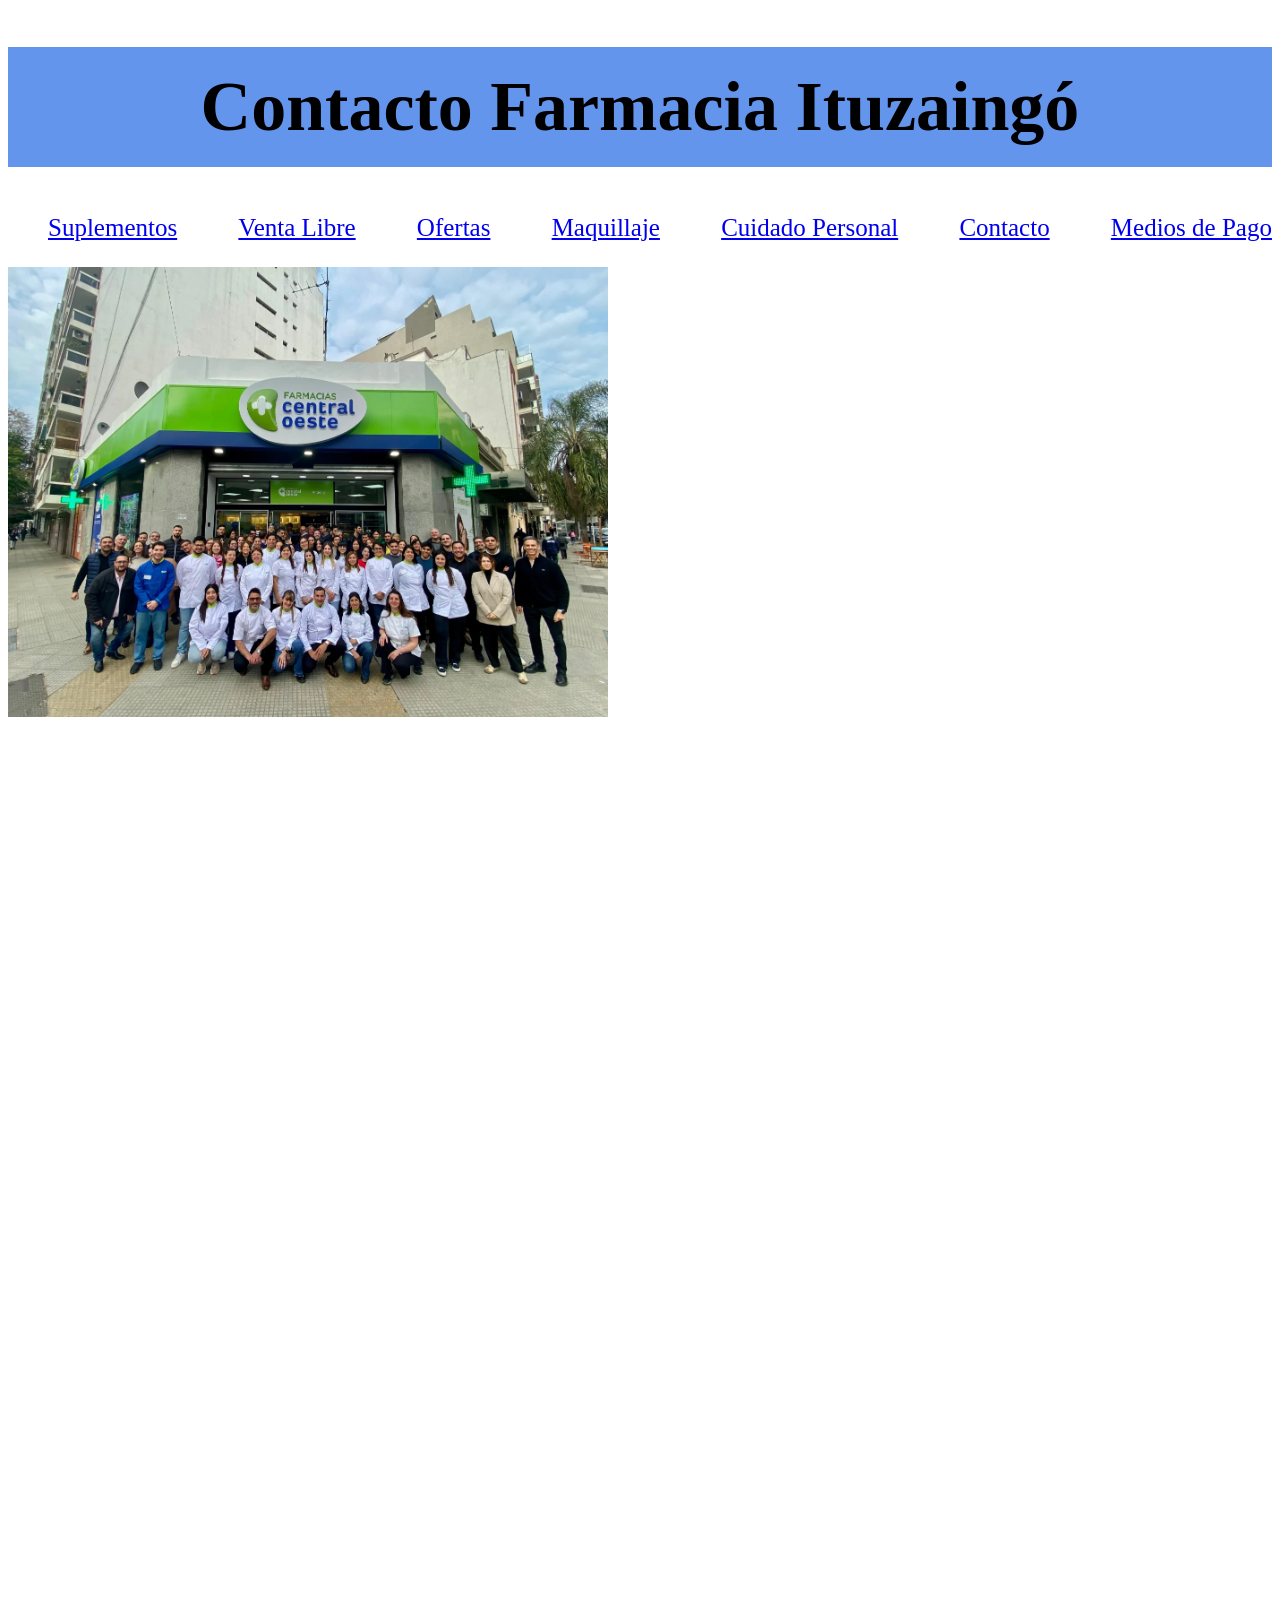
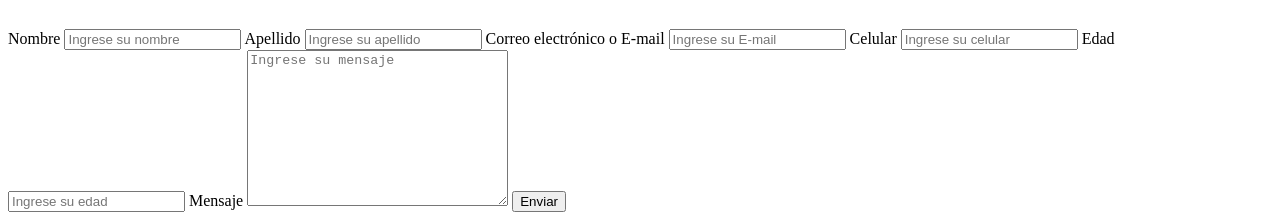
==== pages/contacto.html @ 6b402611 "primer commit" ====
<!DOCTYPE html>
<html lang="en">
<head>
    <meta charset="UTF-8">
    <meta http-equiv="X-UA-Compatible" content="IE=edge">
    <meta name="viewport" content="width=device-width, initial-scale=1.0">
    <link rel="stylesheet" href="../styles/style.css">
    <title>Contacto Farmacia Ituzaingo</title>
    <link rel="shortcut icon" href="../assets/green-farmacia.webp" type="image/x-icon">
</head>
<body>

    <header>
        <h1 class="contacto">Contacto Farmacia Ituzaingó</h1>

          <nav class="tamano_contacto">
            <ul>
                <li>
                    <a href="./suplementos.html">Suplementos</a>
                </li>

                <li>
                    <a href="./venta_libre.html">Venta Libre</a>
                </li>

                <li>
                    <a href="./ofertas.html">Ofertas</a>
                </li>

                <li>
                    <a href="./maquillaje.html">Maquillaje</a>
                </li>

                <li>
                    <a href="./cuidado_personal.html">Cuidado Personal</a>
                </li>

                <li>
                    <a href="./contacto.html">Contacto</a>
                </li>

                <li>
                    <a href="./medios_de_pago.html">Medios de Pago</a>
                </li>
            </ul>
        </nav>
        
        <a href="../index.html">
             <img src="../assets/central_oeste.webp" alt="Contacto de la farmacia Ituzaingo" width="600px">
        </a>
    </header>

    <main>
        <iframe src="https://www.google.com/maps/embed?pb=!1m18!1m12!1m3!1d621.7334805990042!2d-58.699881657104065!3d-34.6666149385025!2m3!1f0!2f0!3f0!3m2!1i1024!2i768!4f13.1!3m3!1m2!1s0x95bcbf874198722f%3A0x5bb3a87b1c34abcc!2sFarmacias%20Central%20Oeste%20Noguera!5e0!3m2!1ses!2sar!4v1771352832940!5m2!1ses!2sar" width="600" height="450" style="border:0;" allowfullscreen="" loading="lazy" referrerpolicy="no-referrer-when-downgrade"></iframe>
        
        <iframe width="560" height="315" src="https://www.youtube.com/embed/_SB4aeqAgCc?si=Z4l8OaHZULhSYll3" title="YouTube video player" frameborder="0" allow="accelerometer; autoplay; clipboard-write; encrypted-media; gyroscope; picture-in-picture; web-share" referrerpolicy="strict-origin-when-cross-origin" allowfullscreen></iframe>

        <iframe src="https://www.google.com/maps/embed?pb=!1m18!1m12!1m3!1d3281.9463240256446!2d-58.66986362425751!3d-34.656058472935555!2m3!1f0!2f0!3f0!3m2!1i1024!2i768!4f13.1!3m3!1m2!1s0x95bcbf5e47ef100b%3A0xa86fc1e84206a171!2sFarmacias%20Central%20Oeste%20Ituzaing%C3%B3!5e0!3m2!1ses!2sar!4v1772318090461!5m2!1ses!2sar" width="600" height="450" style="border:0;" allowfullscreen="" loading="lazy" referrerpolicy="no-referrer-when-downgrade"></iframe>


        <form action="">
            <label for="">Nombre</label>
            <input type="text" placeholder="Ingrese su nombre">

            <label for="">Apellido</label>
            <input type="text" name="" placeholder="Ingrese su apellido">

            <label for="">Correo electrónico o E-mail</label>
            <input type="email" name="" placeholder="Ingrese su E-mail">

            <label for="">Celular</label>
            <input type="cel" name="" id="" placeholder="Ingrese su celular">

            <label for="">Edad</label>
            <input type="number" name="" id="" placeholder="Ingrese su edad">
            
            <label for="">Mensaje</label>
            <textarea name="" id="" cols="30" rows="10" placeholder="Ingrese su mensaje"></textarea>

            <button type="submit">Enviar</button>
        </form>

    </main>
    
</body>
</html>
---- styles/style.css ----
h1 {
    color:black;
    background-color: cornflowerblue;
    font-size: 70px;
    padding: 20px;
}

.titulo_index {
    border-radius: 20px;
    text-align: center;
}

ul li{
    list-style-type: none;
    display: inline-block;
}

nav ul{
    display: flex;
    flex-direction: row;
    justify-content: space-between;
}

.tamano {
    font-size: 25px;
}

.tamano_contacto {
    font-size: 25px;
}

.cuidado_seccion {
    font-size: 25px;
}

.maquillaje_seccion {
    font-size: 25px;
}

.medios_seccion {
    font-size: 25px;
}

.ofertas_seccion {
    font-size: 25px;
}

.suplementos_seccion {
    font-size: 25px;
}

.venta_libre_seccion {
    font-size: 25px;
}

.contacto {
    text-align: center;
}

.cuidado {
    text-align: center;
}

.maquillaje {
    text-align: center;
}

.medios {
    text-align: center;
}

.ofertas {
    text-align: center;
}

.suplementos {
    text-align: center;
}

.venta_libre {
    text-align: center;
}
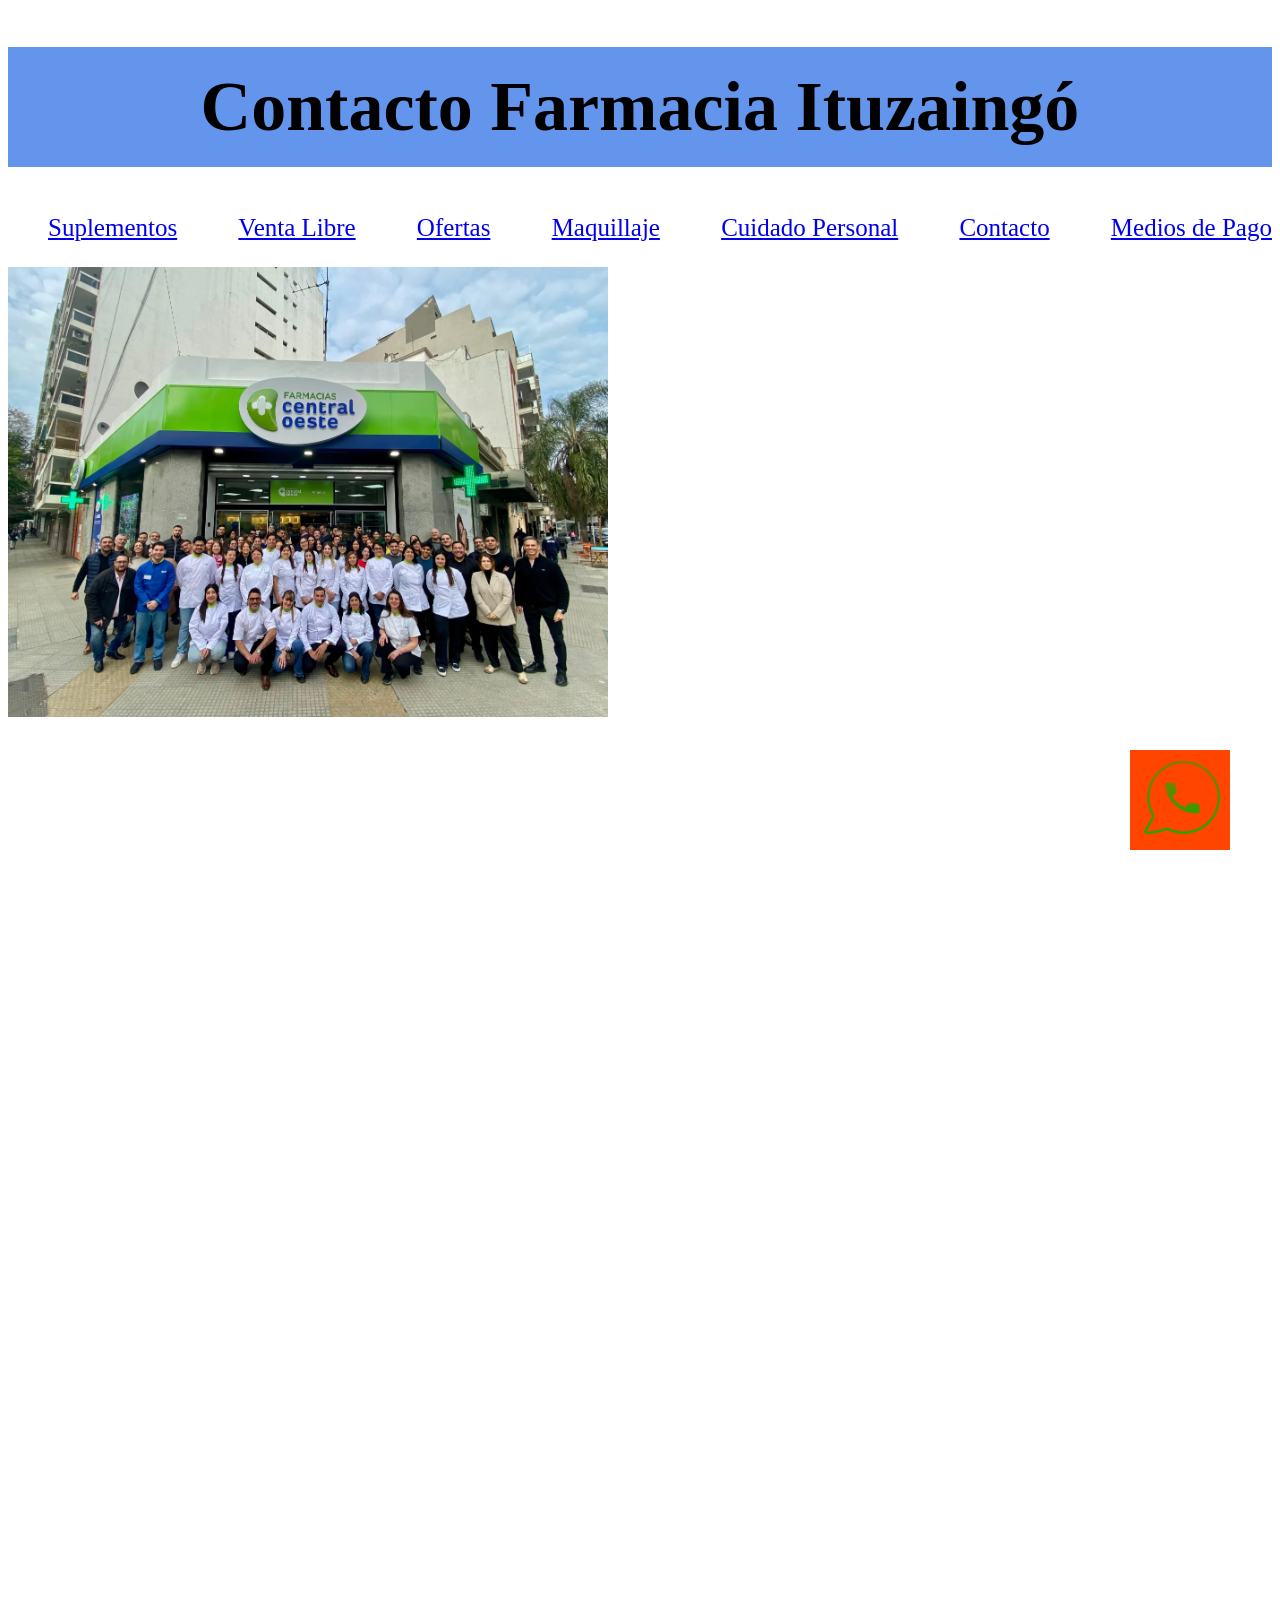
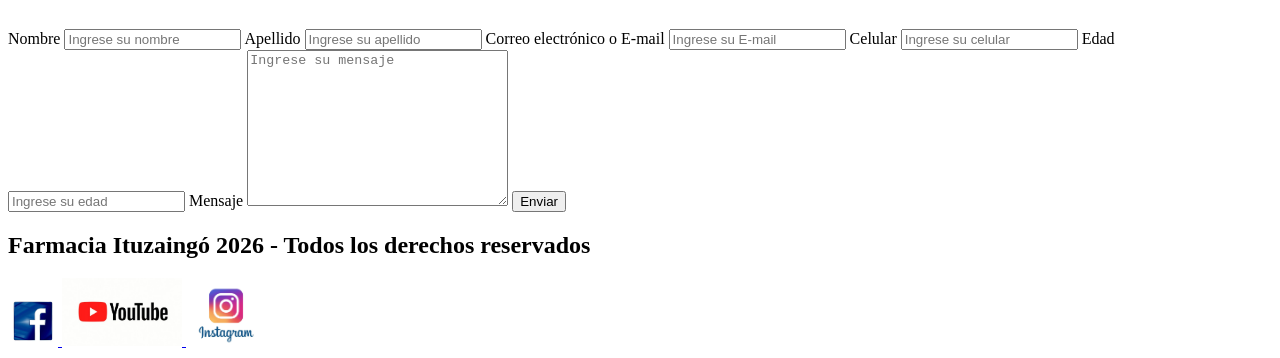
==== commit 62e2f587: "segundo commit" ====
--- a/pages/contacto.html
+++ b/pages/contacto.html
@@ -81,6 +81,30 @@
         </form>
 
     </main>
+
+
+<footer>
+        <h2>Farmacia Ituzaingó 2026 - Todos los derechos reservados</h2>
+    
+    <nav>
+        <a href="https://www.facebook.com/centraloestesaludable" target="_blank">
+        <img src="../assets/icono_facebook.jpg" alt="Icono de Facebook" width="50px">
+        </a>
+            
+        <a href="https://www.youtube.com/@farmaciascentraloeste" target="_blank">
+        <img src="../assets/icono_youtube.jpg" alt="Icono de YouTube" width="120px">
+        </a>
+
+        <a href="https://www.instagram.com/centraloeste/" target="_blank">
+        <img src="../assets/Instagram-app-logo.jpg" alt="Icono de Instagram" width="80px">
+        </a>
+
+        <a href="https://wa.me/1133366985" target="_blank">
+        <img src="../assets/whatsapp_logo_icon_134017.png" alt="Icono de WhatsApp" class="what">
+        </a>
+    </nav>
+
+</footer>
     
 </body>
 </html>
--- a/styles/style.css
+++ b/styles/style.css
@@ -79,4 +79,31 @@
 
 .venta_libre {
     text-align: center;
-}+}
+
+.what {
+    position: fixed;
+    width: 100px;
+    background-color: orangered;
+    right: 50px;
+    bottom: 50px;
+}
+
+.contenedor-productos-complementos{
+    display: flex;
+    flex-direction: row;
+    flex-wrap: wrap;
+    gap: 10px;
+    justify-content: space-between;
+}
+
+.producto{
+    flex: 1;
+    display: flex;
+    flex-direction: column;
+    align-items: center;
+    text-align: center;
+    padding: 15px;
+}
+
+  
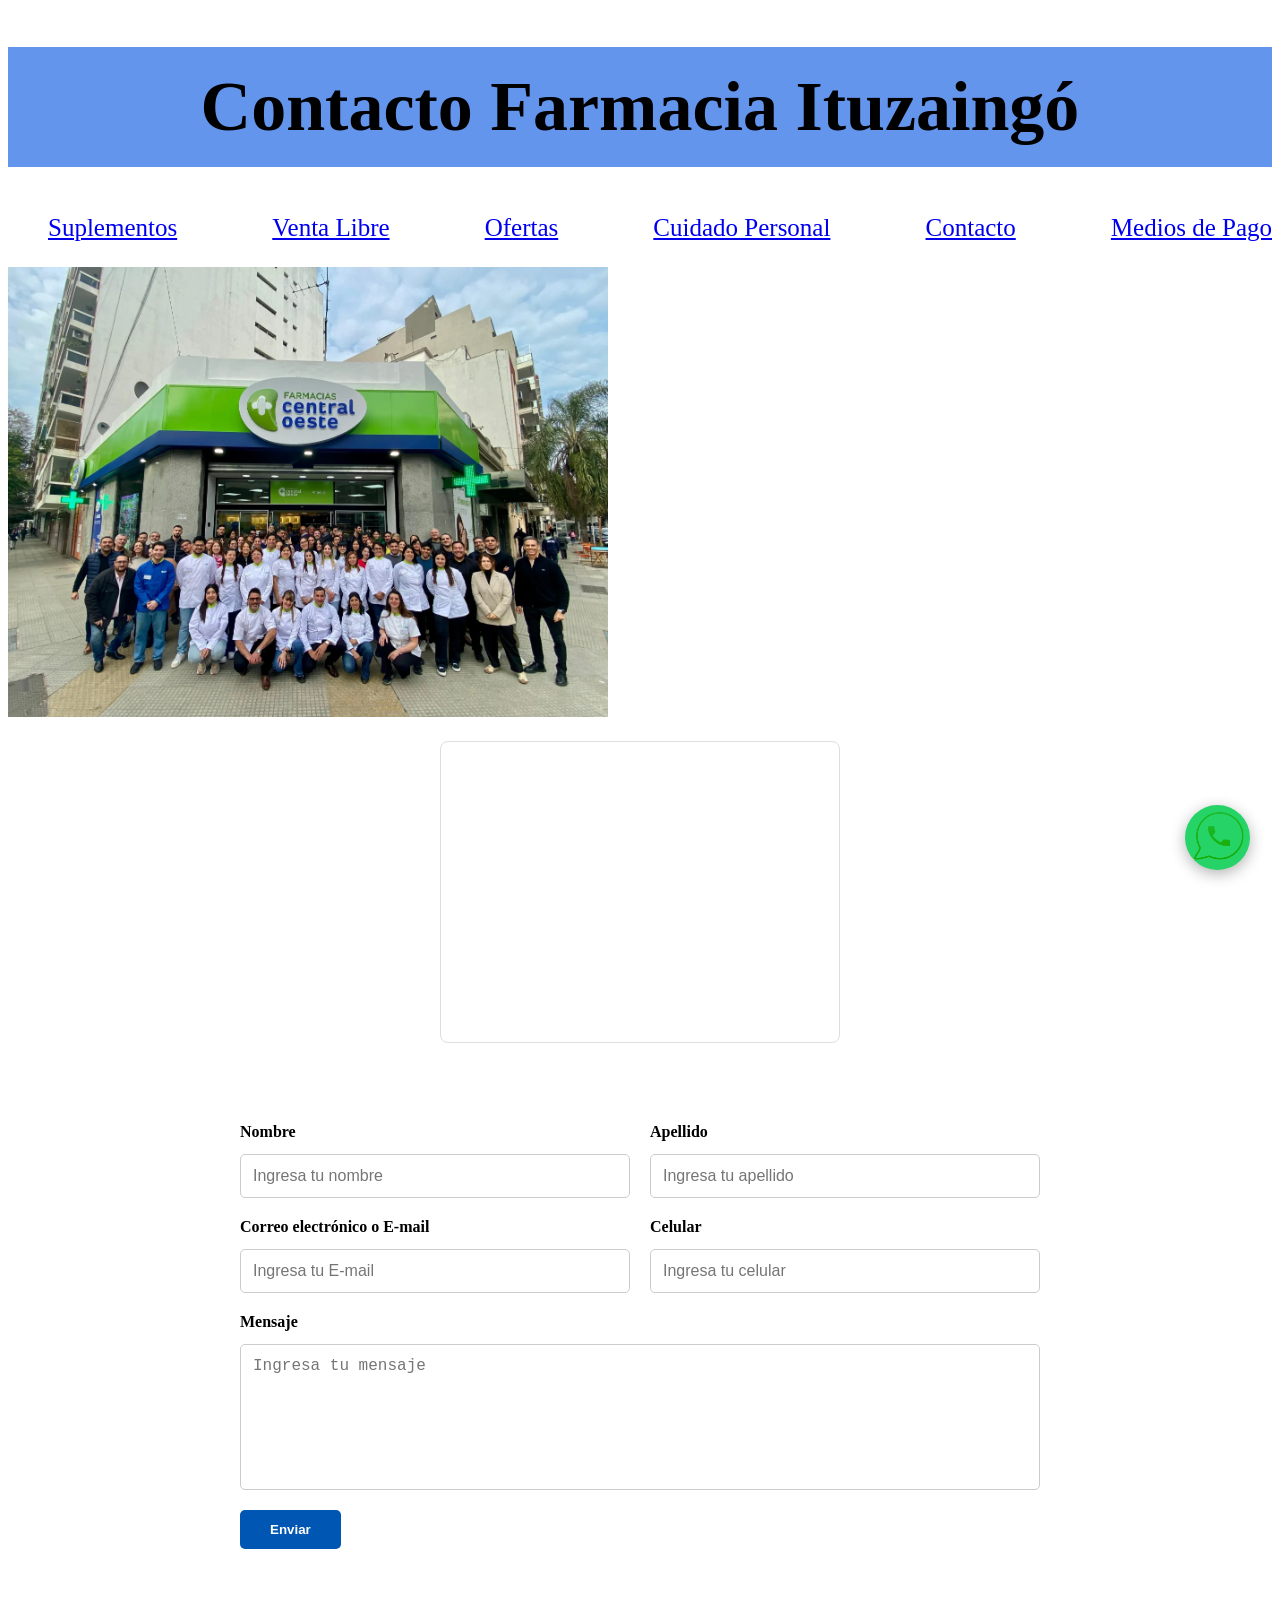
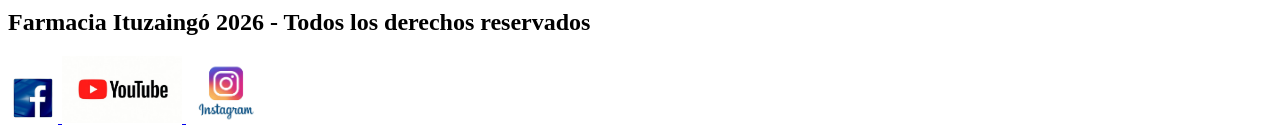
==== commit b9ed67e7: "sexto commit" ====
--- a/pages/contacto.html
+++ b/pages/contacto.html
@@ -28,10 +28,6 @@
                 </li>
 
                 <li>
-                    <a href="./maquillaje.html">Maquillaje</a>
-                </li>
-
-                <li>
                     <a href="./cuidado_personal.html">Cuidado Personal</a>
                 </li>
 
@@ -51,36 +47,48 @@
     </header>
 
     <main>
+
+        <section class="seccion-ubicacion">
+            <div class="contenedor-mapas">
         <iframe src="https://www.google.com/maps/embed?pb=!1m18!1m12!1m3!1d621.7334805990042!2d-58.699881657104065!3d-34.6666149385025!2m3!1f0!2f0!3f0!3m2!1i1024!2i768!4f13.1!3m3!1m2!1s0x95bcbf874198722f%3A0x5bb3a87b1c34abcc!2sFarmacias%20Central%20Oeste%20Noguera!5e0!3m2!1ses!2sar!4v1771352832940!5m2!1ses!2sar" width="600" height="450" style="border:0;" allowfullscreen="" loading="lazy" referrerpolicy="no-referrer-when-downgrade"></iframe>
         
         <iframe width="560" height="315" src="https://www.youtube.com/embed/_SB4aeqAgCc?si=Z4l8OaHZULhSYll3" title="YouTube video player" frameborder="0" allow="accelerometer; autoplay; clipboard-write; encrypted-media; gyroscope; picture-in-picture; web-share" referrerpolicy="strict-origin-when-cross-origin" allowfullscreen></iframe>
 
         <iframe src="https://www.google.com/maps/embed?pb=!1m18!1m12!1m3!1d3281.9463240256446!2d-58.66986362425751!3d-34.656058472935555!2m3!1f0!2f0!3f0!3m2!1i1024!2i768!4f13.1!3m3!1m2!1s0x95bcbf5e47ef100b%3A0xa86fc1e84206a171!2sFarmacias%20Central%20Oeste%20Ituzaing%C3%B3!5e0!3m2!1ses!2sar!4v1772318090461!5m2!1ses!2sar" width="600" height="450" style="border:0;" allowfullscreen="" loading="lazy" referrerpolicy="no-referrer-when-downgrade"></iframe>
+            </div>
+        </section>
 
 
-        <form action="">
-            <label for="">Nombre</label>
-            <input type="text" placeholder="Ingrese su nombre">
+    <form class="formulario-contacto">
+        <div class="grupo-input">
+        <label>Nombre</label>
+        <input type="text" placeholder="Ingresa tu nombre">
+        </div>
+        
+        <div class="grupo-input">
+        <label>Apellido</label>
+        <input type="text" placeholder="Ingresa tu apellido">
+        </div>
+        
+        <div class="grupo-input">
+        <label>Correo electrónico o E-mail</label>
+        <input type="email" placeholder="Ingresa tu E-mail">
+        </div>
+        
+        <div class="grupo-input">
+        <label>Celular</label>
+        <input type="tel" placeholder="Ingresa tu celular">
+        </div>
+        
+        <div class="grupo-input mensaje-completo">
+        <label>Mensaje</label>
+        <textarea placeholder="Ingresa tu mensaje"></textarea>
+        </div>
+        
+        <button type="submit" class="btn-enviar">Enviar</button>
+</form>
 
-            <label for="">Apellido</label>
-            <input type="text" name="" placeholder="Ingrese su apellido">
-
-            <label for="">Correo electrónico o E-mail</label>
-            <input type="email" name="" placeholder="Ingrese su E-mail">
-
-            <label for="">Celular</label>
-            <input type="cel" name="" id="" placeholder="Ingrese su celular">
-
-            <label for="">Edad</label>
-            <input type="number" name="" id="" placeholder="Ingrese su edad">
-            
-            <label for="">Mensaje</label>
-            <textarea name="" id="" cols="30" rows="10" placeholder="Ingrese su mensaje"></textarea>
-
-            <button type="submit">Enviar</button>
-        </form>
-
-    </main>
+</main>
 
 
 <footer>
--- a/styles/style.css
+++ b/styles/style.css
@@ -83,11 +83,20 @@
 
 .what {
     position: fixed;
-    width: 100px;
-    background-color: orangered;
-    right: 50px;
-    bottom: 50px;
-}
+    width: 65px;
+    right: 30px;
+    bottom: 30px;
+    height: 65px;
+    z-index: 1000;
+    background-color: #25d366;
+    border-radius: 50%;
+    display: flex;
+    justify-content: center;
+    align-items: center;
+    box-shadow: 0 4px 15px rgba(0, 0, 0, 0.3);
+}
+
+
 
 .contenedor-productos-complementos{
     display: flex;
@@ -106,4 +115,426 @@
     padding: 15px;
 }
 
+.contenedor-productos-venta-libre{
+    display: flex;
+    flex-direction: row;
+    flex-wrap: wrap;
+    gap: 10px;
+    justify-content: space-between;
+}
+
+.venta-libre{
+    flex: 1;
+    display: flex;
+    flex-direction: column;
+    align-items: center;
+    text-align: center;
+    padding: 15px;
+}
+
+.contenedor-productos-ofertas{
+    display: flex;
+    flex-direction: row;
+    flex-wrap: wrap;
+    gap: 10px;
+    justify-content: space-between;
+}
+
+.productos-ofertas{
+    flex: 1;
+    display: flex;
+    flex-direction: column;
+    align-items: center;
+    text-align: center;
+    padding: 15px;
+}
+
+.contenedor-productos-maquillaje{
+    display: flex;
+    flex-direction: row;
+    flex-wrap: wrap;
+    gap: 10px;
+    justify-content: space-between;
+}
+
+.productos-maquillaje{
+    flex: 1;
+    display: flex;
+    flex-direction: column;
+    align-items: center;
+    text-align: center;
+    padding: 15px;
+}
+
+.contenedor-productos-cuidado-personal{
+    display: flex;
+    flex-direction: row;
+    flex-wrap: wrap;
+    gap: 10px;
+    justify-content: space-between;
+}
+
+.productos-cuidado-personal{
+    flex: 1;
+    display: flex;
+    flex-direction: column;
+    align-items: center;
+    text-align: center;
+    padding: 15px;
+}
+
+.contenedor-medios-de-pago-varios{
+    display: flex;
+    flex-direction: row;
+    flex-wrap: wrap;
+    gap: 10px;
+    justify-content: space-between;
+}
+
+.medios-de-pago-varios{
+    flex: 1;
+    display: flex;
+    flex-direction: column;
+    align-items: center;
+    text-align: center;
+    padding: 15px;
+}
+
+.contenedor-flex{
+    display: flex;
+    align-items: center;
+    gap: 30px;
+}
+
+.contenido-derecha{
+    flex: 1;
+}
+
+.texto-grande{
+    font-size: 30px;
+    font-weight: bold;
+}
+
+.subrayado-suplemento{
+    text-decoration: underline;
+}
+
+.contenedor-suplementos-quelat{
+    display: grid;
+    grid-template-columns: repeat(4, 1fr);
+    gap: 20px;
+    width: 90%;
+    margin: 0 auto;
+    justify-items: center;
+    margin-top: 50px;
+    margin-bottom: 80px;
+}
+
+.contenedor-suplementos-quelat img {
+    width: 100%;
+    height: 180px;
+    object-fit: contain;
+    margin-bottom: 10px;
+}
+
+.contenedor-suplementos-quelat> div{
+    border: 1px solid #f0f0f0;
+    box-shadow: 0 4px 12px rgba(0, 0, 0, 0.1);
+    background-color: white;
+    min-height: 400px;
+    width: 100%;
+    padding: 20px;
+    border-radius: 8px;
+    display: flex;
+    flex-direction: column;
+    justify-content: space-between;
+    padding-bottom: 20px;
+    align-items: center;
+    transition: transform 0.3s;
+}
+
+.contenedor-suplementos-quelat p {
+    min-height: 80px;
+    display: flex;
+    align-items: center;
+    justify-content: center;
+    font-size: 18px;
+}
+
+.suplementos-quelat{
+    text-align: center;
+    display: flex;
+    flex-direction: column;
+    align-items: center;
+}
+
+.suplementos-capskrill{
+    text-align: center;
+    display: flex;
+    flex-direction: column;
+    align-items: center;
+}
+
+.suplementos-capskrill-aceite-de-krill{
+    text-align: center;
+    display: flex;
+    flex-direction: column;
+    align-items: center;
+}
+
+.suplementos-telomerina{
+    text-align: center;
+    display: flex;
+    flex-direction: column;
+    align-items: center;
+}
+
+.suplementos-graviton-caja{
+    text-align: center;
+    display: flex;
+    flex-direction: column;
+    align-items: center;
+}
+
+.suplementos-graviton-frasco{
+    text-align: center;
+    display: flex;
+    flex-direction: column;
+    align-items: center;
+}
+
+.suplementos-uridon{
+    text-align: center;
+    display: flex;
+    flex-direction: column;
+    align-items: center;
+}
+
+.suplementos-ensure{
+    text-align: center;
+    display: flex;
+    flex-direction: column;
+    align-items: center;
+}
+
+.subrayado-venta-libre{
+    text-decoration: underline;
+}
+
+.texto-venta-libre{
+    font-size: 25px;
+    font-weight: bold;
+}
+
+.contenedor-productos-venta-libre{
+    display: flex;
+    flex-wrap: wrap;
+    justify-content: flex-start;
+    column-gap: 2%;
+    row-gap: 80px;
+    padding: 50px;
+    width: 100%;
+    box-sizing: border-box;
+}
+
+.contenedor-productos-venta-libre > div {
+    display: flex;
+    flex-direction: column;
+    align-items: center;
+    width: 23%;
+    text-align: center;
+    min-width: 200px;
+}
+
+.contenedor-productos-venta-libre img {
+    height: 150px;
+    object-fit: contain;
+    margin-bottom: 25px;
+}
+
+.contenedor-productos-venta-libre p {
+    font-size: 20px;
+    line-height: 1.4;
+    color: #333;
+    margin-top: 15px;
+    padding: 0 10px;
+}
+
+.contenedor-ofertas {
+    width: 100%;
+    overflow: hidden;
+}
+
+.contenedor-ofertas a {
+    display: flex;
+    width: 100%;
+    height: 400px;
+    gap: 0;
+}
+
+.contenedor-ofertas img {
+    flex: 1;
+    width: 100%;
+    height: 100%;
+    object-fit: cover;
+    object-position: center;
+}
+
+.contenedor-productos-ofertas {
+    display: grid;
+    grid-template-columns: repeat(4, 1fr);
+    gap: 30px 20px;
+    padding: 40px 20px;
+}
+
+.contenedor-productos-ofertas img {
+    width: 100%;
+    height: 200px;
+    object-fit: contain;
+    background-color: #f9f9f9;
+}
+
+.contenedor-productos-ofertas div {
+    text-align: center;
+}
+
+.contenedor-productos-ofertas p {
+    font-size: 30px;
+    font-weight: 500;
+    margin-top: 10px;
+    line-height: 1.4;
+    padding: 0 10px;
+}
+
+.cuerpo-pagina {
+    display: flex;
+    flex-direction: row;
+    align-items: center;
+    justify-content: center;
+    gap: 40px;
+    margin-top: 40px;
+}
+
+.cuidado-personal-texto-derecha {
+    display: flex;
+    flex-direction: column;
+    max-width: 400px;
+}
+
+.subrayado-cuidado-personal {
+    text-decoration: underline;
+}
+
+.texto-cuidado-personal {
+    font-size: 20px;
+    line-height: 1.5;
+    margin-top: 10px;
+}
+
+.contenedor-cuidado-personal {
+    display: grid;
+    grid-template-columns: repeat(3, 1fr);
+    gap: 40px 20px;
+    padding: 20px;
+    margin-top: 50px;
+}
+
+.contenedor-cuidado-personal > div {
+    display: flex;
+    flex-direction: column;
+    align-items: center;
+    text-align: center;
+}
+
+.contenedor-cuidado-personal img {
+    height: 180px;
+    object-fit: contain;
+    width: auto;
+    margin-bottom: 10px;
+}
+
+.contenedor-cuidado-personal p {
+    font-size: 25px;
+    line-height: 1.4;
+    font-weight: 500;
+    margin-top: 15px;
+    padding: 0;
+}
+
+.formulario-contacto {
+    display: flex;
+    flex-wrap: wrap;
+    gap: 20px;
+    max-width: 800px;
+    margin: 40px auto;
+    padding: 20px;
+    border-radius: 10px;
+}
+
+.grupo-input {
+    flex: 1 1 calc(50% - 20px);
+    display: flex;
+    flex-direction: column;
+}
+
+.grupo-input label {
+    font-weight: bold;
+    margin-bottom: 8px;
+    display: block;
+}
+
+.mensaje-completo {
+    flex: 1 1 100%;
+}
+
+input, textarea {
+    padding: 12px;
+    border: 1px solid #ccc;
+    border-radius: 5px;
+    font-size: 1rem;
+    margin-top: 5px;
+}
+
+textarea {
+    height: 120px;
+    resize: none;
+}
+
+input:focus, textarea:focus {
+    border-color: #007bff;
+    outline: none;
+}
+
+.btn-enviar {
+    background-color: #0056b3;
+    color: white;
+    padding: 12px 30px;
+    border: none;
+    border-radius: 5px;
+    cursor: pointer;
+    font-weight: bold;
+    transition: background-color 0.3s;
+}
+
+.btn-enviar:hover {
+    background-color: #003d7a;
+}
+
+.contenedor-mapas {
+    display: flex;
+    justify-content: space-between;
+    align-items: stretch;
+    gap: 15px;
+    padding: 20px;
+    margin-bottom: 40px;
+}
+
+.contenedor-mapas iframe {
+    flex: 1;
+    height: 300px;
+    border: 1px solid #ddd;
+    border-radius: 8px;
+}
+
+
   
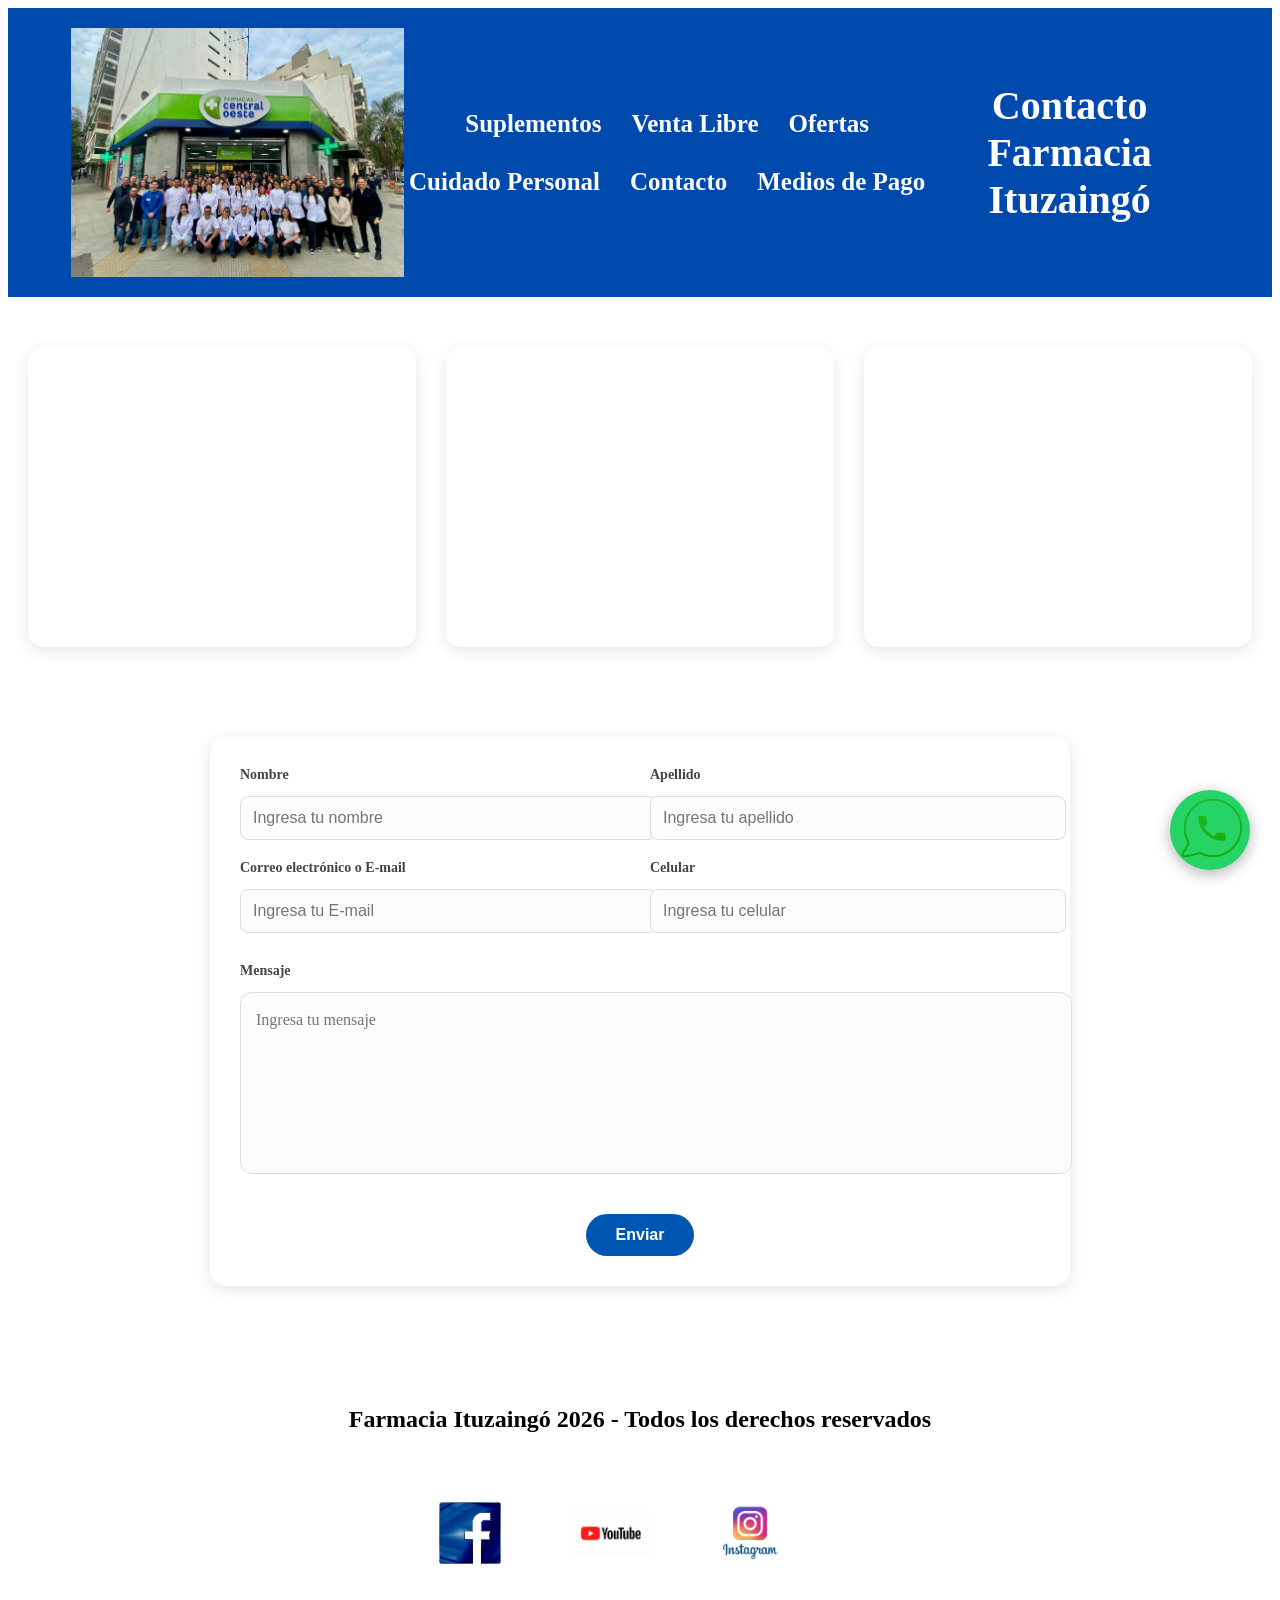
==== commit a3451570: "decimotercero commit" ====
--- a/pages/contacto.html
+++ b/pages/contacto.html
@@ -94,7 +94,7 @@
 <footer>
         <h2>Farmacia Ituzaingó 2026 - Todos los derechos reservados</h2>
     
-    <nav>
+    <div class="redes-sociales-contacto">
         <a href="https://www.facebook.com/centraloestesaludable" target="_blank">
         <img src="../assets/icono_facebook.jpg" alt="Icono de Facebook" width="50px">
         </a>
@@ -110,7 +110,7 @@
         <a href="https://wa.me/1133366985" target="_blank">
         <img src="../assets/whatsapp_logo_icon_134017.png" alt="Icono de WhatsApp" class="what">
         </a>
-    </nav>
+    </div>
 
 </footer>
     
--- a/styles/style.css
+++ b/styles/style.css
@@ -1,13 +1,14 @@
 h1 {
-    color:black;
+    color: white;
+    font-size: 2.5rem;
+    margin: 0;
+    padding: 0;
+    background-color: transparent;
+}
+
+.titulo_index {
     background-color: cornflowerblue;
-    font-size: 70px;
-    padding: 20px;
-}
-
-.titulo_index {
-    border-radius: 20px;
-    text-align: center;
+    width: 100%;
 }
 
 ul li{
@@ -15,18 +16,84 @@
     display: inline-block;
 }
 
-nav ul{
-    display: flex;
-    flex-direction: row;
+.tamano {
+    font-size: 1.2rem;
+}
+
+.container-header {
+    display: flex;
     justify-content: space-between;
-}
-
-.tamano {
-    font-size: 25px;
+    align-items: center;
+    max-width: 1200px;
+    margin: 0 auto;
+    padding: 15px 5%;
+}
+
+.main-nav ul {
+    display: flex;
+    list-style: none;
+    gap: 20px;
+}
+
+.main-nav a {
+    font-size: 1.25rem;
+    font-weight: 600;
+    letter-spacing: 0.5px;
+    text-transform: capitalize;
+}
+
+.main-nav a:hover {
+    color: #f0f0f0;
+    text-decoration: underline;
+}
+
+.banner-principal {
+    display: flex;
+    justify-content: center;
+    gap: 20px;
+    padding: 20px;
+}
+
+.banner-principal img {
+    width: 32%;
+    height: 350px;
+    object-fit: cover;
+    border-radius: 12px;
+}
+
+img {
+    max-width: 100%;
+    height: auto;
+    display: block;
 }
 
 .tamano_contacto {
     font-size: 25px;
+    display: flex;
+    justify-content: center;
+    padding: 20px 0;
+}
+
+.tamano_contacto ul li a {
+    color: #ffffff;
+    text-decoration: none;
+    font-weight: bold;
+}
+
+.tamano_contacto ul {
+    display: flex;
+    flex-wrap: wrap;
+    justify-content: center;
+    align-items: center;
+    gap: 30px;
+    list-style: none;
+    padding: 0;
+    margin: 0;
+}
+
+.tamano_contacto ul li a:hover {
+    color: color #d1d1d1;
+    text-decoration: underline;
 }
 
 .cuidado_seccion {
@@ -42,6 +109,7 @@
 }
 
 .ofertas_seccion {
+    margin-right: 100px;
     font-size: 25px;
 }
 
@@ -50,40 +118,17 @@
 }
 
 .venta_libre_seccion {
+    flex: 2;
     font-size: 25px;
 }
 
-.contacto {
-    text-align: center;
-}
-
-.cuidado {
-    text-align: center;
-}
-
-.maquillaje {
-    text-align: center;
-}
-
-.medios {
-    text-align: center;
-}
-
-.ofertas {
-    text-align: center;
-}
-
-.suplementos {
-    text-align: center;
-}
-
-.venta_libre {
+.contacto, .cuidado, .maquillaje, .medios, .ofertas, .suplementos {
     text-align: center;
 }
 
 .what {
     position: fixed;
-    width: 65px;
+    width: 70px;
     right: 30px;
     bottom: 30px;
     height: 65px;
@@ -94,11 +139,121 @@
     justify-content: center;
     align-items: center;
     box-shadow: 0 4px 15px rgba(0, 0, 0, 0.3);
-}
-
-
-
-.contenedor-productos-complementos{
+    transition: 0.3s;
+}
+
+header {
+    background-color: #004a99;
+    display: flex;
+    justify-content: space-between;
+    align-items: center;
+    padding: 10px 2%;
+}
+
+.suplementos {
+    font-size: 1.7rem;
+    font-weight: bold;
+    color: white;
+    margin: 0;
+}
+
+.suplementos_seccion ul {
+    display: flex;
+    list-style: none;
+    gap: 12px;
+    margin: 0;
+    padding: 0;
+}
+
+.suplementos_seccion a {
+    color: white;
+    text-decoration: none;
+    font-size: 1.15rem;
+    font-weight: 600;
+    padding: 5px 10px;
+    transition: all 0.3s ease;
+}
+
+.suplementos_seccion a:hover {
+    color: #a0c4ff;
+    transform: scale(1.05);
+}
+
+.contenedor-flex-suplementos {
+    display: flex;
+    align-items: center;
+    justify-content: center;
+    gap: 60px;
+    padding: 60px 5%;
+    background-color: #fcfcfc;
+}
+
+.imagen-presentacion img {
+    max-width: 500px;
+    border-radius: 15px;
+    box-shadow: 0 10px 25px rgba(0, 0, 0, 0.1);
+}
+
+.subrayado-suplemento {
+    font-size: 2.8rem;
+    color: #004a99;
+    border-bottom: 5px solid #004a99;
+    display: inline-block;
+    margin-bottom: 20px;
+}
+
+.texto-grande {
+    font-size: 1.5rem;
+    line-height: 1.7;
+    color: #333;
+    max-width: 550px;
+}
+
+.contenedor-productos-venta-libre{
+    display: flex;
+    flex-wrap: wrap;
+    justify-content: center;
+    gap: 15px;
+    width: 100%;
+}
+
+.venta-libre {
+    width: 22%;
+    min-width: 200px;
+    display: flex;
+    flex-direction: column;
+    align-items: center;
+    text-align: center;
+    padding: 10px;
+    margin: 5px;
+}
+
+.ofertas {
+    color: #ffffff;
+    padding: 40px 0;
+    text-align: center;
+    width: 100%;
+}
+
+.ofertas_seccion {
+    background-color: #003399;
+    padding: 20px;
+    display: flex;
+    justify-content: center;
+    width: 100%;
+}
+
+.ofertas_seccion ul li a {
+    color: #ffffff;
+    font-weight: 500;
+    margin-right: 20px;
+}
+
+.ofertas_seccion ul li a:hover {
+    color: #dddddd;
+}
+
+.contenedor-productos-ofertas{
     display: flex;
     flex-direction: row;
     flex-wrap: wrap;
@@ -106,16 +261,81 @@
     justify-content: space-between;
 }
 
-.producto{
+.productos-ofertas{
     flex: 1;
     display: flex;
     flex-direction: column;
     align-items: center;
     text-align: center;
     padding: 15px;
-}
-
-.contenedor-productos-venta-libre{
+    background-color: #ffffff;
+    border: 1px solid #eeeeee;
+    border-radius: 12px;
+    transition: all 0.3s ease;
+}
+
+.productos-ofertas:hover {
+    transform: translateY(-5px);
+    box-shadow: 0 10px 25px rgba(0,0,0,0.08);
+    border-color: #d32f2f;
+}
+
+.productos-ofertas img {
+    height: 100px;
+    width: 100%;
+    object-fit: contain;
+    margin-bottom: 10px;
+    padding: 5px;
+}
+
+.productos-ofertas h3 {
+    min-height: 45px;
+    display: flex;
+    align-items: center;
+    justify-content: center;
+    font-size: 15px;
+    margin-bottom: 10px;
+    font-weight: 700;
+    color: #333;
+    text-transform: uppercase;
+    letter-spacing: 0.5px;
+}
+
+.productos-ofertas p {
+    min-height: 80px;
+}
+
+.contenedor-productos-maquillaje{
+    display: flex;
+    flex-direction: row;
+    flex-wrap: wrap;
+    gap: 20px;
+    justify-content: space-between;
+}
+
+.productos-maquillaje{
+    flex: 1;
+    display: flex;
+    flex-direction: column;
+    align-items: center;
+    text-align: center;
+    padding: 15px;
+    box-shadow: 0 4px 8px rgba(0, 0, 0, 0.1);
+    border-radius: 8px;
+}
+
+.productos-maquillaje img,
+.productos-cuidado-personal img,
+.productos-ofertas img {
+    width: 100%;
+    max-width: 200px;
+    height: 200px;
+    object-fit: cover;
+    display: block;
+    margin: 10px auto;
+}
+
+.contenedor-productos-cuidado-personal{
     display: flex;
     flex-direction: row;
     flex-wrap: wrap;
@@ -123,7 +343,7 @@
     justify-content: space-between;
 }
 
-.venta-libre{
+.productos-cuidado-personal{
     flex: 1;
     display: flex;
     flex-direction: column;
@@ -132,63 +352,14 @@
     padding: 15px;
 }
 
-.contenedor-productos-ofertas{
+.contenedor-medios-de-pago-varios{
     display: flex;
     flex-direction: row;
     flex-wrap: wrap;
     gap: 10px;
     justify-content: space-between;
-}
-
-.productos-ofertas{
-    flex: 1;
-    display: flex;
-    flex-direction: column;
-    align-items: center;
-    text-align: center;
-    padding: 15px;
-}
-
-.contenedor-productos-maquillaje{
-    display: flex;
-    flex-direction: row;
-    flex-wrap: wrap;
-    gap: 10px;
-    justify-content: space-between;
-}
-
-.productos-maquillaje{
-    flex: 1;
-    display: flex;
-    flex-direction: column;
-    align-items: center;
-    text-align: center;
-    padding: 15px;
-}
-
-.contenedor-productos-cuidado-personal{
-    display: flex;
-    flex-direction: row;
-    flex-wrap: wrap;
-    gap: 10px;
-    justify-content: space-between;
-}
-
-.productos-cuidado-personal{
-    flex: 1;
-    display: flex;
-    flex-direction: column;
-    align-items: center;
-    text-align: center;
-    padding: 15px;
-}
-
-.contenedor-medios-de-pago-varios{
-    display: flex;
-    flex-direction: row;
-    flex-wrap: wrap;
-    gap: 10px;
-    justify-content: space-between;
+    align-items: center;
+    padding: 0 15px;
 }
 
 .medios-de-pago-varios{
@@ -200,10 +371,26 @@
     padding: 15px;
 }
 
+.medios-de-pago-varios img {
+    width: 120px;
+    height: auto;
+    margin: 10px;
+    object-fit: contain;
+    filter: drop-shadow(2px 2px 5px rgba(0,0,0,0.1));
+}
+
+.medios-de-pago-varios a {
+    color: inherit;
+    text-decoration: none;
+    display: inline-block;
+} 
+
 .contenedor-flex{
     display: flex;
     align-items: center;
-    gap: 30px;
+    justify-content: center;
+    gap: 40px;
+    padding: 40px 5%;
 }
 
 .contenido-derecha{
@@ -211,173 +398,238 @@
 }
 
 .texto-grande{
-    font-size: 30px;
+    font-size: 1.3rem;
+    line-height: 1.6;
+    color: #333;
+    max-width: 500px;
+}
+
+.subrayado-suplemento{
+    font-size: 2.4rem;
+    color: #004a99;
+    margin-bottom: 10px;
+    border-bottom: 4px solid #004a99;
+    display: inline-block;
+}
+
+.contenedor-productos {
+    display: grid;
+    grid-template-columns: repeat(auto-fit, minmax(340px, 1fr));
+    gap: 30px;
+    padding: 40px 5%;
+    background-color: #f8f9fa;
+}
+
+.producto-card {
+    background: white;
+    padding: 25px;
+    border-radius: 15px;
+    text-align: center;
+    box-shadow: 0 4px 15px rgba(0, 0, 0, 0.05);
+    display: flex;
+    flex-direction: column;
+    justify-content: space-between;
+    height: 100%;
+}
+
+.producto-card:hover {
+    transform: translateY(-10px);
+    box-shadow: 0 10px 25px rgba(0, 0, 0, 0.1);
+}
+
+.producto-card img {
+    width: 100%;
+    height: 220px;
+    object-fit: contain;
+    margin-bottom: 15px;
+}
+
+.producto-card h3 {
+    font-size: 1.3rem;
+    color: #004a99;
+    margin-top: 15px;
+    margin-bottom: 10px;
+    min-height: 50px;
+    display: flex;
+    align-items: center;
+    justify-content: center;
+}
+
+.producto-card p {
+    flex-grow: 1;
+    display: flex;
+    align-items: center;
+    margin-bottom: 20px;
+    font-size: 1rem;
+    max-width: 500px;
+    line-height: 1.4;
+    flex-grow: 1;
+}
+
+.btn-comprar {
+    background-color: #004a99;
+    color: white;
+    border: none;
+    padding: 12px 20px;
+    border-radius: 8px;
     font-weight: bold;
-}
-
-.subrayado-suplemento{
-    text-decoration: underline;
-}
-
-.contenedor-suplementos-quelat{
+    cursor: pointer;
+    transition: background-color 0.3s ease;
+}
+
+.btn-comprar:hover {
+    background-color: #003366;
+}
+
+header {
+    background-color: #004aad;
+    display: flex;
+    flex-direction: row-reverse;
+    justify-content: space-between;
+    align-items: center;
+    padding: 20px 5%;
+    color: white;
+}
+
+.contenedor-flex-izq img {
+    width: 180px;
+    border-radius: 10px;
+    border: 2px solid white;
+    transition: transform 0.3s;
+}
+
+.contenedor-flex-izq img:hover {
+    transform: scale(1.05);
+}
+
+.header-centro {
+    flex: 2;
+    text-align: center;
+    display: flex;
+    flex-direction: column;
+    gap: 15px;
+}
+
+.venta_libre_seccion ul {
+    display: flex;
+    justify-content: center;
+    gap: 20px;
+    list-style: none;
+    padding: 0;
+}
+
+.venta_libre_seccion a {
+    color: white;
+    text-decoration: none;
+    font-weight: 500;
+}
+
+.contenedor-flex {
+    flex: 1;
+    display: flex;
+    flex-direction: column;
+    align-items: flex-end;
+}
+
+.venta_libre {
+    font-size: 1.8rem;
+    margin: 0;
+}
+
+.contenedor-flex img {
+    width: 250px;
+    border-radius: 8px;
+    margin-bottom: 10px;
+}
+
+.venta-libre-texto-derecha {
+    flex: 1;
+    text-align: right;
+    font-size: 0.9rem;
+    font-style: italic;
+    max-width: 200px;
+}
+
+.subrayado-venta-libre{
+    border-bottom: 3px solid #ffcc00;
+    padding-bottom: 10px;
+}
+
+.texto-venta-libre{
+    font-size: 25px;
+    font-weight: bold;
+}
+
+.contenedor-productos-venta-libre{
     display: grid;
     grid-template-columns: repeat(4, 1fr);
     gap: 20px;
-    width: 90%;
-    margin: 0 auto;
+    padding: 20px;    
     justify-items: center;
-    margin-top: 50px;
-    margin-bottom: 80px;
-}
-
-.contenedor-suplementos-quelat img {
-    width: 100%;
-    height: 180px;
+}
+
+.contenedor-productos-venta-libre > div {
+    background-color: white;
+    padding: 20px;
+    border-radius: 10px;
+    box-shadow: 0 4px 8px rgba(0, 0, 0, 0.1);
+    display: flex;
+    flex-direction: column;
+    align-items: center;
+    text-align: center;
+    transition: transform 0.3 ease;
+}
+
+.contenedor-productos-venta-libre > div:hover {
+    transform: translateY(-5px);
+}
+
+.contenedor-productos-venta-libre img {
+    height: 120px;
+    width: auto;
     object-fit: contain;
-    margin-bottom: 10px;
-}
-
-.contenedor-suplementos-quelat> div{
-    border: 1px solid #f0f0f0;
-    box-shadow: 0 4px 12px rgba(0, 0, 0, 0.1);
-    background-color: white;
-    min-height: 400px;
-    width: 100%;
-    padding: 20px;
-    border-radius: 8px;
-    display: flex;
-    flex-direction: column;
-    justify-content: space-between;
-    padding-bottom: 20px;
-    align-items: center;
-    transition: transform 0.3s;
-}
-
-.contenedor-suplementos-quelat p {
-    min-height: 80px;
-    display: flex;
-    align-items: center;
-    justify-content: center;
-    font-size: 18px;
-}
-
-.suplementos-quelat{
-    text-align: center;
-    display: flex;
-    flex-direction: column;
-    align-items: center;
-}
-
-.suplementos-capskrill{
-    text-align: center;
-    display: flex;
-    flex-direction: column;
-    align-items: center;
-}
-
-.suplementos-capskrill-aceite-de-krill{
-    text-align: center;
-    display: flex;
-    flex-direction: column;
-    align-items: center;
-}
-
-.suplementos-telomerina{
-    text-align: center;
-    display: flex;
-    flex-direction: column;
-    align-items: center;
-}
-
-.suplementos-graviton-caja{
-    text-align: center;
-    display: flex;
-    flex-direction: column;
-    align-items: center;
-}
-
-.suplementos-graviton-frasco{
-    text-align: center;
-    display: flex;
-    flex-direction: column;
-    align-items: center;
-}
-
-.suplementos-uridon{
-    text-align: center;
-    display: flex;
-    flex-direction: column;
-    align-items: center;
-}
-
-.suplementos-ensure{
-    text-align: center;
-    display: flex;
-    flex-direction: column;
-    align-items: center;
-}
-
-.subrayado-venta-libre{
-    text-decoration: underline;
-}
-
-.texto-venta-libre{
-    font-size: 25px;
-    font-weight: bold;
-}
-
-.contenedor-productos-venta-libre{
-    display: flex;
-    flex-wrap: wrap;
-    justify-content: flex-start;
-    column-gap: 2%;
-    row-gap: 80px;
-    padding: 50px;
-    width: 100%;
-    box-sizing: border-box;
-}
-
-.contenedor-productos-venta-libre > div {
-    display: flex;
-    flex-direction: column;
-    align-items: center;
-    width: 23%;
-    text-align: center;
-    min-width: 200px;
-}
-
-.contenedor-productos-venta-libre img {
-    height: 150px;
-    object-fit: contain;
-    margin-bottom: 25px;
+    margin-bottom: 15px;
 }
 
 .contenedor-productos-venta-libre p {
-    font-size: 20px;
+    font-size: 16px;
     line-height: 1.4;
     color: #333;
-    margin-top: 15px;
+    margin-top: 10px;
     padding: 0 10px;
+    height: 60px;
+    overflow: hidden;
+    display: -webkit-box;
+    -webkit-line-clamp: 3;
+    -webkit-box-orient: vertical;
 }
 
 .contenedor-ofertas {
-    width: 100%;
-    overflow: hidden;
+    display: flex;
+    flex-direction: column;
+    align-items: center;
+    justify-content: center;
+    background-color: #004a99;
+    padding: 20px 0;
+    height: auto;
+    width: 100%;
 }
 
 .contenedor-ofertas a {
     display: flex;
     width: 100%;
-    height: 400px;
-    gap: 0;
+    height: auto;
+    gap: 20px;
+    justify-content: center;
+    margin-bottom: 20px;
 }
 
 .contenedor-ofertas img {
-    flex: 1;
-    width: 100%;
-    height: 100%;
+    width: 30%;
+    height: 250px;
     object-fit: cover;
-    object-position: center;
+    border-radius: 10px;
+    flex-shrink: 0;
 }
 
 .contenedor-productos-ofertas {
@@ -391,11 +643,19 @@
     width: 100%;
     height: 200px;
     object-fit: contain;
-    background-color: #f9f9f9;
+    background-color: transparent;
 }
 
 .contenedor-productos-ofertas div {
-    text-align: center;
+    background-color: #ffffff;
+    padding: 20px;
+    border-radius: 15px;
+    box-shadow: 0 4px 12px rgba(0, 0, 0, 0.1);
+    text-align: center;
+    display: flex;
+    flex-direction: column;
+    align-items: center;
+    justify-content: space-between;
 }
 
 .contenedor-productos-ofertas p {
@@ -406,6 +666,13 @@
     padding: 0 10px;
 }
 
+.cuidado_seccion {
+    background-color: #1e4fa4;
+    padding: 15px 0;
+    display: flex;
+    align-items: center;
+}
+
 .cuerpo-pagina {
     display: flex;
     flex-direction: row;
@@ -413,12 +680,16 @@
     justify-content: center;
     gap: 40px;
     margin-top: 40px;
+    background-color: #ffffff;
+    padding: 30px;
+    border-radius: 8px;
 }
 
 .cuidado-personal-texto-derecha {
     display: flex;
     flex-direction: column;
     max-width: 400px;
+    color: #333333;
 }
 
 .subrayado-cuidado-personal {
@@ -429,36 +700,69 @@
     font-size: 20px;
     line-height: 1.5;
     margin-top: 10px;
+    color: #555555;
 }
 
 .contenedor-cuidado-personal {
     display: grid;
     grid-template-columns: repeat(3, 1fr);
     gap: 40px 20px;
+    padding: 40px 20px;
+    margin-top: 50px;
+    background-color: #ffffff;
+}
+
+.cuidado_seccion ul li a {
+    color: #ffffff;
+    text-decoration: none;
+    font-size: 20px;
+    font-weight: 600;
+    transition: 0.3s;
+}
+
+.cuidado_seccion ul li a:hover {
+    color: #ffd700;
+}
+
+.contenedor-cuidado-personal > div {
+    display: flex;
+    flex-direction: column;
+    align-items: center;
+    text-align: center;
+    transition: transform 0.4s ease;
+    color: #333333;
+    padding: 15px;
+    cursor: pointer;
+    justify-content: space-between;
     padding: 20px;
-    margin-top: 50px;
-}
-
-.contenedor-cuidado-personal > div {
-    display: flex;
-    flex-direction: column;
-    align-items: center;
-    text-align: center;
+    border-radius: 12px;
+}
+
+.contenedor-cuidado-personal > div:hover {
+    transform: scale(1.1);
 }
 
 .contenedor-cuidado-personal img {
     height: 180px;
+    width: auto;
+    max-width: 100%;
     object-fit: contain;
-    width: auto;
-    margin-bottom: 10px;
+    margin-bottom: 20px;
+    filter: drop-shadow(0 4px 8px rgba(0,0,0,0.1));
 }
 
 .contenedor-cuidado-personal p {
-    font-size: 25px;
+    font-size: 18px;
     line-height: 1.4;
     font-weight: 500;
     margin-top: 15px;
-    padding: 0;
+    padding: 0 10px;
+    color: #444444;
+    text-align: center;
+    min-height: 60px;
+    display: flex;
+    align-items: center;
+    justify-content: center;
 }
 
 .formulario-contacto {
@@ -467,42 +771,60 @@
     gap: 20px;
     max-width: 800px;
     margin: 40px auto;
-    padding: 20px;
-    border-radius: 10px;
+    padding: 30px;
+    border-radius: 15px;
+    background-color: #ffffff;
+    box-shadow: 0 4px 15px rgba(0, 0, 0, 0.1);
 }
 
 .grupo-input {
     flex: 1 1 calc(50% - 20px);
     display: flex;
     flex-direction: column;
+    color: #333333;
 }
 
 .grupo-input label {
     font-weight: bold;
     margin-bottom: 8px;
     display: block;
+    color: #444444;
+    font-size: 14px;
+    text-align: left;
 }
 
 .mensaje-completo {
     flex: 1 1 100%;
+    display: flex;
+    flex-direction: column;
+    margin-top: 10px;
 }
 
 input, textarea {
     padding: 12px;
-    border: 1px solid #ccc;
-    border-radius: 5px;
+    border: 1px solid #dddddd;
+    border-radius: 8px;
     font-size: 1rem;
     margin-top: 5px;
+    width: 100%;
+    background-color: #fcfcfc;
+    transition: border-color 0.3s, box-shadow 0.3s;
 }
 
 textarea {
-    height: 120px;
+    height: 150px;
     resize: none;
+    padding: 15px;
+    border-radius: 12px;
+    line-height: 1.5;
+    font-family: inherit;
 }
 
 input:focus, textarea:focus {
     border-color: #007bff;
     outline: none;
+    box-shadow: 0 0 8px rgba(0, 123, 255, 0.3);
+    background-color: #ffffff;
 }
 
 .btn-enviar {
@@ -510,30 +832,219 @@
     color: white;
     padding: 12px 30px;
     border: none;
-    border-radius: 5px;
+    border-radius: 50px;
     cursor: pointer;
     font-weight: bold;
-    transition: background-color 0.3s;
+    font-size: 16px;
+    transition: transform 0.3s ease, background-color 0.3s;
+    display: block;
+    margin: 20px auto 0;
 }
 
 .btn-enviar:hover {
-    background-color: #003d7a;
+    background-color: #004494;
+    transform: scale(1.1);
+    box-shadow: 0 5px 15px rgba(0, 0, 0, 0.2);
 }
 
 .contenedor-mapas {
     display: flex;
-    justify-content: space-between;
-    align-items: stretch;
-    gap: 15px;
-    padding: 20px;
+    justify-content: center;
+    align-items: center;
+    gap: 30px;
+    padding: 50px 20px;
     margin-bottom: 40px;
+    background-color: #ffffff;
 }
 
 .contenedor-mapas iframe {
     flex: 1;
     height: 300px;
-    border: 1px solid #ddd;
-    border-radius: 8px;
+    border: none;
+    border-radius: 15px;
+    box-shadow: 0 4px 15px rgba(0, 0, 0, 0.1);
+    transition: transform 0.3s ease;
+}
+
+.contenedor-mapas iframe:hover {
+    transform: translateY(-5px);
+}
+
+.contenedor-medios-de-pago {
+    display: grid;
+    grid-template-columns: repeat(3, 1fr);
+    gap: 40px;
+    max-width: 1000px;
+    margin: 50px auto;
+    justify-items: center;
+    align-items: center;
+    text-align: center;
+}
+
+.contenedor-medios-de-pago img {
+    height: 80px;
+    width: auto;
+    object-fit: contain;
+    margin-bottom: 15px;
+}
+
+.contenedor-medios-de-pago div {
+    display: flex;
+    flex-direction: column;
+    align-items: center;
+    justify-content: center;
+}
+
+.contenedor-medios-de-pago p {
+    font-size: 30px;
+    color: #333;
+    font-weight: 500;
+}
+
+.footer-principal {
+    background-color: #f8f9fa;
+    padding: 40px 0;
+    text-align: center;
+    border-top: 1px solid #ddd;
+}
+
+.copyright p {
+    font-size: 20px;
+    font-weight: 500;
+    margin-bottom: 20px;
+}
+
+.footer-principal nav a img {
+    width: 80px;
+    height: auto;
+    margin: 0 25px;
+    transition: transform 0.3s;
+}
+
+.footer-principal nav {
+    display: flex;
+    justify-content: center;
+    align-items: center;
+    margin-top: 60px;
+    margin-bottom: 40px;
+}
+
+.icono-ajustado {
+    width: 100px;
+}
+
+.footer-principal h2 {
+    font-size: 15px;
+    color: #666;
+    margin-bottom: 20px;
+}
+
+.redes-sociales {
+    display: flex;
+    justify-content: center;
+    gap: 60px;
+}
+
+.redes-sociales img {
+    width: 65px;
+    height: 65px;
+    transition: all 0.3s ease;
+}
+
+.redes-sociales img:hover {
+    transform: scale(1.2) rotate(5deg);
+    filter: brightness(1.2) saturate(1.5);
+    cursor: pointer;
+}
+
+.producto img {
+    height: 100px;
+    width: 100%;
+    object-fit: contain;
+    padding: 5px;
+    margin-bottom: 10px;
+}
+
+.redes-sociales-venta-libre {
+    display: flex;
+    justify-content: center;
+    align-items: center;
+    gap: 20px;
+    padding: 20px 0;
+}
+
+.redes-sociales-venta-libre img {
+    height: 60px;
+    width: auto;
+    transition: transform 0.3s ease;
+    margin: 0 10px;
+}
+
+.redes-sociales-venta-libre img:hover {
+    transform: scale(1.15);
+}
+
+.redes-sociales-ofertas {
+    display: flex;
+    justify-content: center;
+    gap: 60px;
+    align-items: center;
+    margin-top: 30px;
+    padding: 40px 0;
+}
+
+.redes-sociales-ofertas a img {
+    width: 65px;
+    height: auto;
+    transition: transform 0.3s ease, filter 0.3s ease;
+}
+
+.redes-sociales-ofertas a img:hover {
+    transform: scale(1.2);
+}
+
+.redes-sociales-cuidado-personal {
+    display: flex;
+    justify-content: center;
+    align-items: center;
+    gap: 50px;
+    margin-top: 30px;
+    padding-bottom: 50px;
+} 
+
+.redes-sociales-cuidado-personal img {
+    width: 60px;
+    height: auto;
+    transition: transform 0.3s ease;
+}
+
+.redes-sociales-cuidado-personal img:hover {
+    transform: scale(1.2);
+}
+
+footer {
+    text-align: center;
+    padding: 60px 20px;
+    background-color: #ffffff;
+}
+
+.redes-sociales-contacto {
+    display: flex;
+    justify-content: center;
+    align-items: center;
+    gap: 60px;
+    padding: 40px 0;
+    background-color: #ffffff;
+}
+
+.redes-sociales-contacto a img {
+    width: 80px;
+    height: auto;
+    transition: transform 0.3s ease;
+}
+
+.redes-sociales-contacto a img:hover {
+    transform: scale(1.2);
 }
 
 
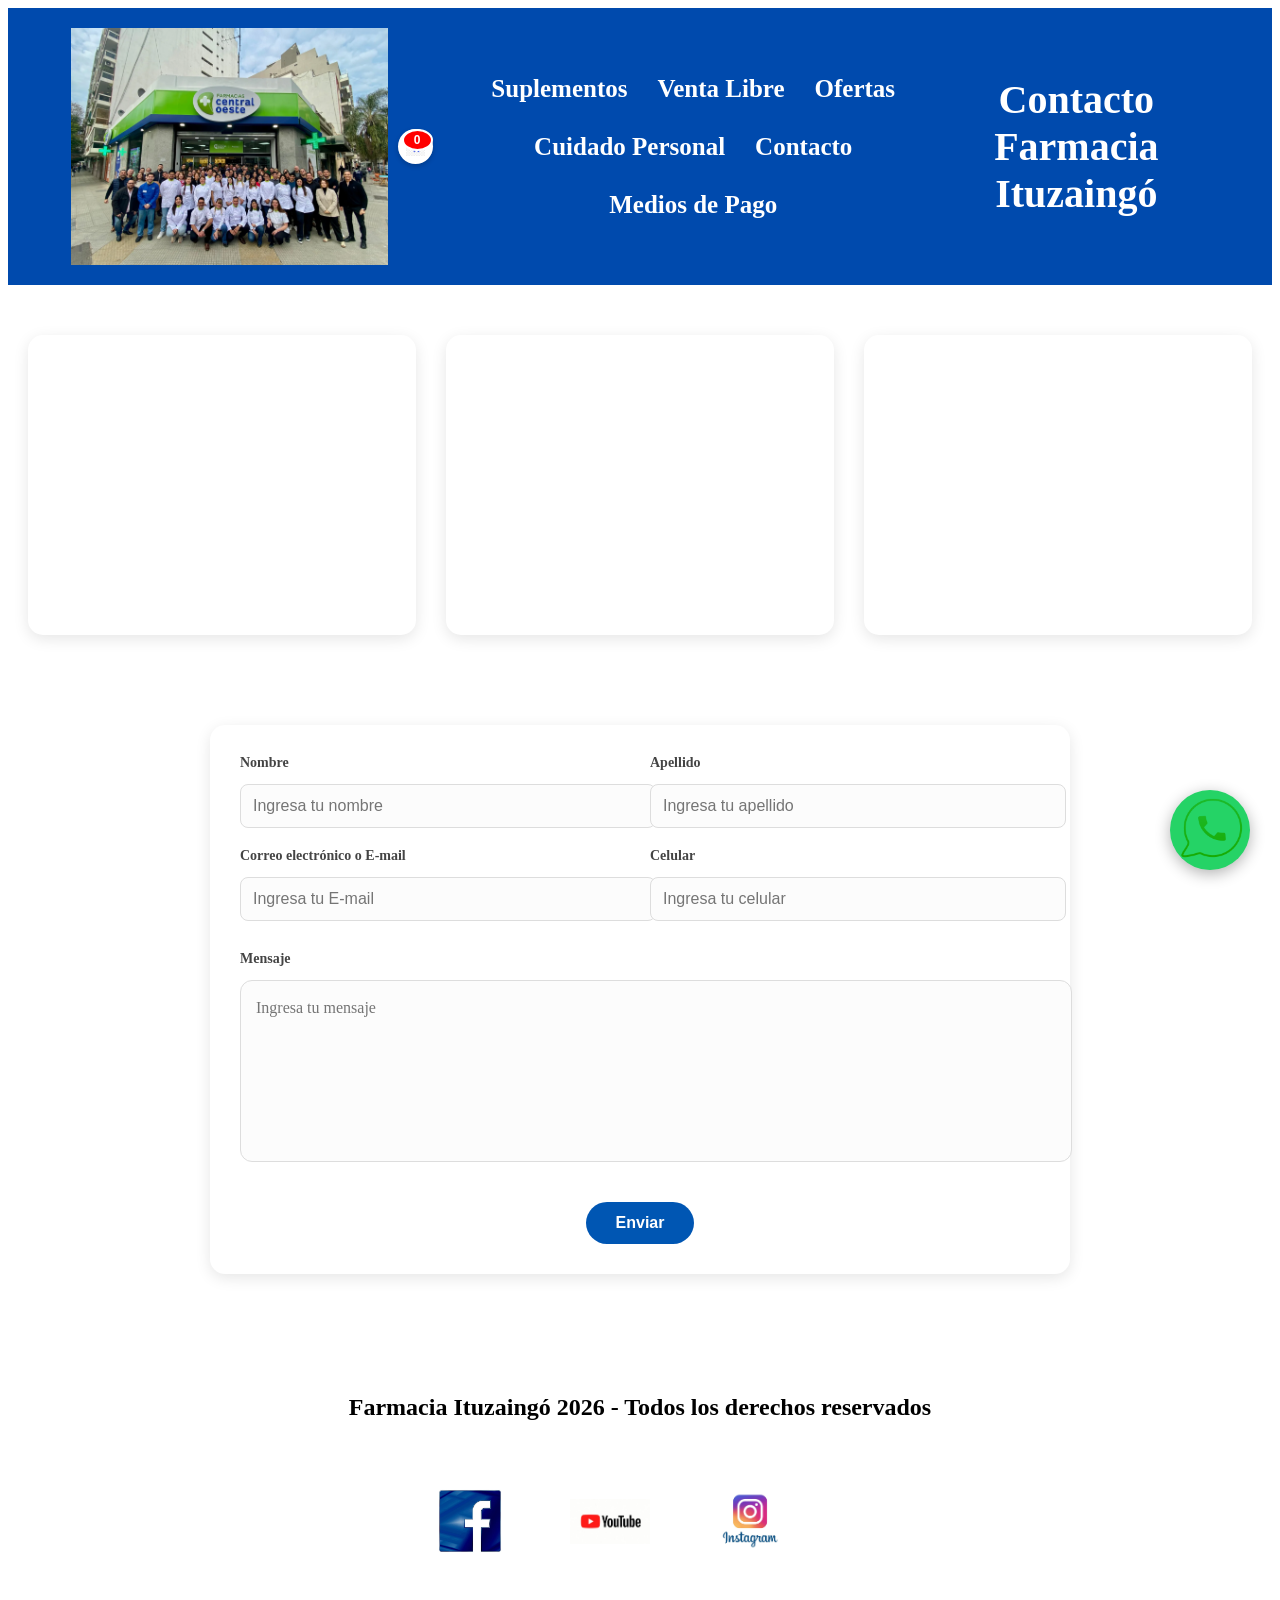
==== commit cda49df6: "decimo octavo commit" ====
--- a/pages/contacto.html
+++ b/pages/contacto.html
@@ -40,6 +40,13 @@
                 </li>
             </ul>
         </nav>
+
+        <div class="cart-container">
+            <button class="cart-button" id="cart-button">
+                <img src="../assets/carrito.jpg" alt="carrito de compras" class="cart-icon">
+                <span class="cart-count" id="cart-count">0</span>
+            </button>
+        </div>
         
         <a href="../index.html">
              <img src="../assets/central_oeste.webp" alt="Contacto de la farmacia Ituzaingo" width="600px">
--- a/styles/style.css
+++ b/styles/style.css
@@ -7,8 +7,9 @@
 }
 
 .titulo_index {
-    background-color: cornflowerblue;
-    width: 100%;
+    margin: 0;
+    font-size: 1.5rem;
+    color: white;
 }
 
 ul li{
@@ -352,38 +353,124 @@
     padding: 15px;
 }
 
-.contenedor-medios-de-pago-varios{
-    display: flex;
-    flex-direction: row;
+.medios {
+    color: #ffffff;
+}
+
+.medios_seccion ul {
+    display: flex;
+    gap: 40px;
+    list-style: none;
+    padding: 0;
+    margin: 0 0 0 80px;
+    align-items: center;
+}
+
+.medios_seccion ul li a {
+    color: #ffffff;
+    text-decoration: none;
+    font-size: 1.1rem;
+    transition: 0.3s;
+    display: inline-block;
+}
+
+.medios_seccion ul li a:visited {
+    color: #ffffff;
+}
+
+.contenedor-medios-de-pago {
+    display: flex;
     flex-wrap: wrap;
-    gap: 10px;
-    justify-content: space-between;
-    align-items: center;
-    padding: 0 15px;
-}
-
-.medios-de-pago-varios{
-    flex: 1;
-    display: flex;
-    flex-direction: column;
-    align-items: center;
-    text-align: center;
-    padding: 15px;
+    justify-content: center;
+    gap: 25px;
+    padding: 40px 20px;
+    align-items: stretch;
+}
+
+.contenedor-medios-de-pago > div {
+    background-color: #ffffff;
+    border: 2px solid #f0f0f0;
+    border-radius: 20px;
+    padding: 25px;
+    width: 200px;
+    min-height: 250px;
+    display: flex;
+    flex-direction: column;
+    align-items: center;
+    justify-content: center;
+    text-align: center;
+    transition: all 0.3s ease;
+    box-shadow: 0 4px 10px rgba(0, 0, 0, 0.05);
+    cursor: pointer;
+}
+
+.contenedor-medios-de-pago p {
+    color: #333333;
+    font-weight: bold;
+    margin-top: 15px;
+    font-size: 1.1rem;
+}
+
+.medios-de-pago-varios p {
+    margin-top: 10px;
+    line-height: 1.2;
+}
+
+.contenedor-medios-de-pago-varios {
+    display: flex;
+    flex-wrap: wrap;
+    justify-content: center;
+    align-items: center;
+    gap: 30px;
+    padding: 20px;
+}
+
+.medios-de-pago-varios {
+    display: flex;
+    flex-direction: column;
+    align-items: center;
+    text-align: center;
+    flex: 1 1 200px;
+    max-width: 250px;
+    height: 300px;
+    background-color: #ffffff;
+    border: 4px solid #000000;
+    border-radius: 15px;
+    padding: 20px;
+    transition: all 0.3s ease;
+    box-shadow: 0 4px 6px rgba(0, 0, 0, 0.05);
+    cursor: pointer;
 }
 
 .medios-de-pago-varios img {
-    width: 120px;
-    height: auto;
-    margin: 10px;
+    height: 80px;
+    width: auto;
+    max-width: 100%;
     object-fit: contain;
-    filter: drop-shadow(2px 2px 5px rgba(0,0,0,0.1));
+    margin-bottom: 20px;
 }
 
 .medios-de-pago-varios a {
-    color: inherit;
+    color: #333333;
     text-decoration: none;
     display: inline-block;
+    font-weight: bold;
+    margin-top: 10px;
+    transition: color 0.3s;
 } 
+
+.medios-de-pago-varios:hover {
+    transform: scale(1.1);
+    border-color: #007bff;
+    box-shadow: 0 10px 25px rgba(0, 0, 0, 0.2);
+    z-index: 10;
+    background-color: #ffffff;
+}
+
+.medios-de-pago-varios a:hover {
+    color: #007bff;
+    text-decoration: none;
+}
 
 .contenedor-flex{
     display: flex;
@@ -600,8 +687,6 @@
     height: 60px;
     overflow: hidden;
     display: -webkit-box;
-    -webkit-line-clamp: 3;
-    -webkit-box-orient: vertical;
 }
 
 .contenedor-ofertas {
@@ -1047,5 +1132,267 @@
     transform: scale(1.2);
 }
 
-
-  +.redes-sociales-medios-de-pago {
+    display: flex;
+    justify-content: center;
+    align-items: center;
+    gap: 90px;
+    margin-top: 35px;
+    padding-bottom: 20px;
+}
+
+.redes-sociales-medios-de-pago img {
+    width: 70px;
+    height: auto;
+    transition: transform 0.3s ease, filter 0.3s ease;
+    cursor: pointer;
+}
+
+.redes-sociales-medios-de-pago img:hover {
+    transform: scale(1.2);
+}
+
+.ofertas-limitadas {
+    background-color: #ff4757;
+    color: white;
+    padding: 8px 15px;
+    border-radius: 20px;
+    font-weight: bold;
+    font-size: 0.9rem;
+    display: inline-block;
+    margin-top: 10px;
+    box-shadow: 2px 4px 10px rgba(0, 0, 0, 0.1);
+    text-transform: uppercase;
+    animation: pulse 2s infinite;
+}
+
+@keyframes pulse {
+    0% {
+        transform: scale(1);
+        box-shadow: 0 0 0 0 rgba(255, 71, 87, 0.7);
+    }
+    70% {
+        transform: scale(1.05);
+        box-shadow: 0 0 0 10px rgba(255, 71, 87, 0);
+    }
+    100% {
+        transform: scale(1);
+        box-shadow: 0 0 0 0 rgba(255, 71, 87, 0);
+    }
+}
+
+.contenedor-medios-de-pago > div {
+    display: flex;
+    flex-direction: column;
+    align-items: center;
+    justify-content: center;
+    background-color: #ffffff;
+    border: 5px solid #000000; 
+    border-radius: 20px;
+    padding: 20px;
+    width: 250px;
+    height: 300px;
+    margin: 10px;
+    transition: all 0.4s cubic-bezier(0.175, 0.885, 0.32, 1.275);
+    cursor: pointer;
+}
+
+.contenedor-medios-de-pago > div:hover {
+    transform: scale(1.1);
+    box-shadow: 10px 10px 0px rgba(0,0,0,0.2); 
+    z-index: 10;
+}
+
+.contenedor-medios-de-pago img {
+    max-width: 140px;
+    height: 80px;
+    object-fit: contain;
+}
+
+.contenedor-medios-de-pago p {
+    font-weight: bold;
+    color: #000;
+    margin-top: 15px;
+}
+
+.btn-venta-libre {
+    display: block;
+    padding: 12px 15px;
+    margin: 10px auto;
+    cursor: pointer;
+    border: none;
+    border-radius: 5px;
+    background-color: #0056b3;
+    color: #ffffff;
+    font-size: 13px;
+    font-weight: 600;
+    text-transform: uppercase;
+    letter-spacing: 0.5px;
+    transition: all 0.3s ease;
+    box-shadow: 0 2px 4px rgba(0, 0, 0, 0.1);
+    width: 90%;
+}
+
+.btn-venta-libre:hover {
+    background-color: #004494;
+    transform: translateY(-2px);
+    box-shadow: 0 4px 8px rgba(0, 0, 0, 0.2);
+}
+
+.btn-venta-libre:active {
+    transform: translateY(0);
+    box-shadow: 0 1px 2px rgba(0, 0, 0, 0.1);
+}
+
+.dia-promocion {
+    background-color: #27ae60;
+    color: white;
+    width: 100%;
+    margin: 0;             
+    padding: 20px 10px;    
+    min-height: 100px;       
+    display: flex;
+    align-items: center;
+    justify-content: center;
+    text-align: center;
+    font-weight: bold;
+    font-size: 0.85rem;
+    box-sizing: border-box;  
+    margin-top: auto;     
+}
+
+.dia-promocion:hover {
+    transform: scale(1.05);
+    background: linear-gradient(135deg, #27ae60 0%, #2ecc71 100%);
+}
+
+.medios-de-pago-mercado-pago, 
+.medios-de-pago-modo, 
+.medios-de-pago-uala, 
+.medios-de-pago-tarjeta-visa,
+.medios-de-pago-tarjetas-varias-uno,
+.medios-de-pago-tarjetas-varias-dos {
+    border: 1px solid #e0e0e0;
+    border-radius: 15px;
+    padding: 0;
+    display: flex;
+    flex-direction: column;
+    align-items: center;
+    justify-content: space-between;
+    text-align: center;
+    height: 380px;
+    transition: transform 0.3s ease, box-shadow 0.3s ease;
+    background-color: #fff;
+    overflow: hidden;
+}
+
+.medios-de-pago-mercado-pago:hover,
+.medios-de-pago-modo:hover,
+.medios-de-pago-uala:hover,
+.medios-de-pago-tarjeta-visa:hover,
+.medios-de-pago-tarjetas-varias-uno:hover,
+.medios-de-pago-tarjetas-varias-dos:hover {
+    box-shadow: 0 8px 25px rgba(0, 0, 0, 0.1);
+    transform: translateY(-5px);
+}
+
+.medios-de-pago-mercado-pago img,
+.medios-de-pago-modo img,
+.medios-de-pago-uala img,
+.medios-de-pago-tarjeta-visa img,
+.medios-de-pago-tarjetas-varias-uno img,
+.medios-de-pago-tarjetas-varias-dos img {
+    max-width: 120px;
+    margin-top: 20px;
+    height: 60px;
+    object-fit: contain;
+    margin-bottom: 15px;
+}
+
+@media (max-width: 768px) {
+    .contenedor, section, main {
+        width: 100%;
+        padding: 10px;
+        box-sizing: border-box;
+    }
+
+[class*="contenedor-"] {
+    display: flex;
+    flex-direction: column;
+    align-items: center;
+    gap: 20px;
+}
+
+img {
+    max-width: 100%;
+    height: auto;
+}
+
+nav ul {
+    flex-direction: column;
+    padding: 0;
+}
+
+nav li {
+    margin: 5px 0;
+    text-align: center;
+}
+
+.btn-venta-libre, button, .boton-general {
+    width: 90%;
+    font-size: 18px;
+    padding: 15px;
+}
+}
+
+.cart-container {
+    position: relative;
+    display: inline-block;
+    padding: 10px;
+}
+
+.cart-button {
+    background-color: white;
+    border: none;
+    cursor: pointer;
+    position: relative;
+    padding: 8px;
+    border-radius: 50%;
+    display: flex;
+    align-items: center;
+    justify-content: center;
+    box-shadow: 0 2px 5px rgba(0, 0, 0, 0.2);
+    transition: transform 0.2s ease;
+}
+
+.cart-icon {
+    width: 50px;
+    height: auto;
+}
+
+.cart-count {
+    position: absolute;
+    top: 0;
+    right: 0;
+    background-color: red;
+    color: white;
+    border-radius: 50%;
+    padding: 2px 6px;
+    font-size: 12px;
+    font-weight: bold;
+    font-family: Arial, sans-serif;
+    min-width: 15px;
+    text-align: center;
+    border: 2px solid white;
+}
+
+.cart-button:hover .cart-icon {
+    opacity: 0.8;
+    transform: scale(1.1);
+    transition: 0.3s;
+}
+
+.cart-button:hover {
+    transform: scale(1.1);
+}
+
